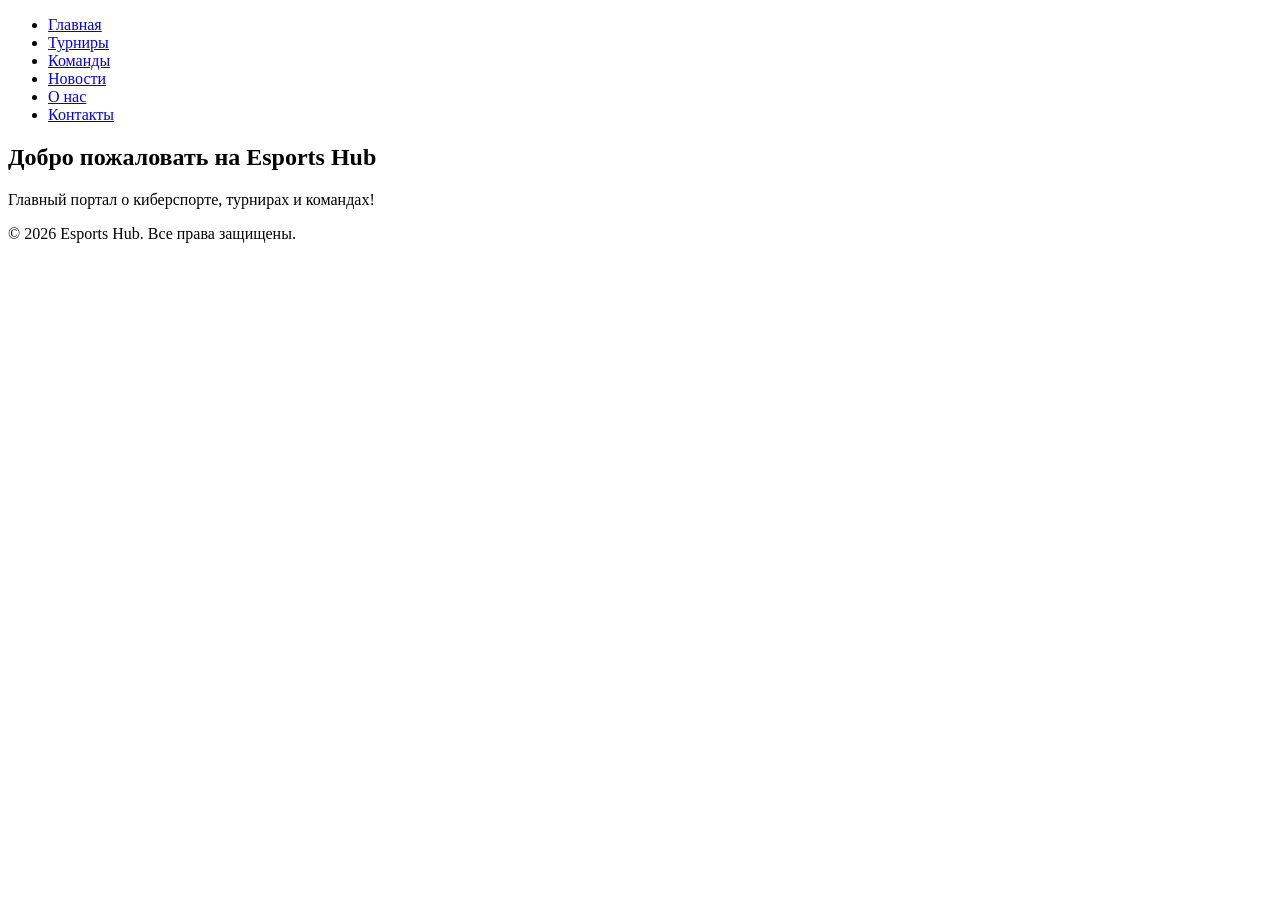
==== index.html @ 688182ea "Create initial index.html for Esports Hub Initial HTML structure for the Esports Hub website, includ" ====
<!DOCTYPE html>
<html lang="ru">
<head>
    <meta charset="UTF-8">
    <meta name="viewport" content="width=device-width, initial-scale=1.0">
    <title>Esports Hub - Главная</title>
    <link rel="stylesheet" href="css/style.css">
</head>
<body>
    <header>
        <nav>
            <ul>
                <li><a href="index.html">Главная</a></li>
                <li><a href="tournaments.html">Турниры</a></li>
                <li><a href="teams.html">Команды</a></li>
                <li><a href="news.html">Новости</a></li>
                <li><a href="about.html">О нас</a></li>
                <li><a href="contact.html">Контакты</a></li>
            </ul>
        </nav>
    </header>
    <main>
        <section class="hero">
            <h1>Добро пожаловать на Esports Hub</h1>
            <p>Главный портал о киберспорте, турнирах и командах!</p>
        </section>
    </main>
    <footer>
        <p>&copy; 2026 Esports Hub. Все права защищены.</p>
    </footer>
</body>
</html>
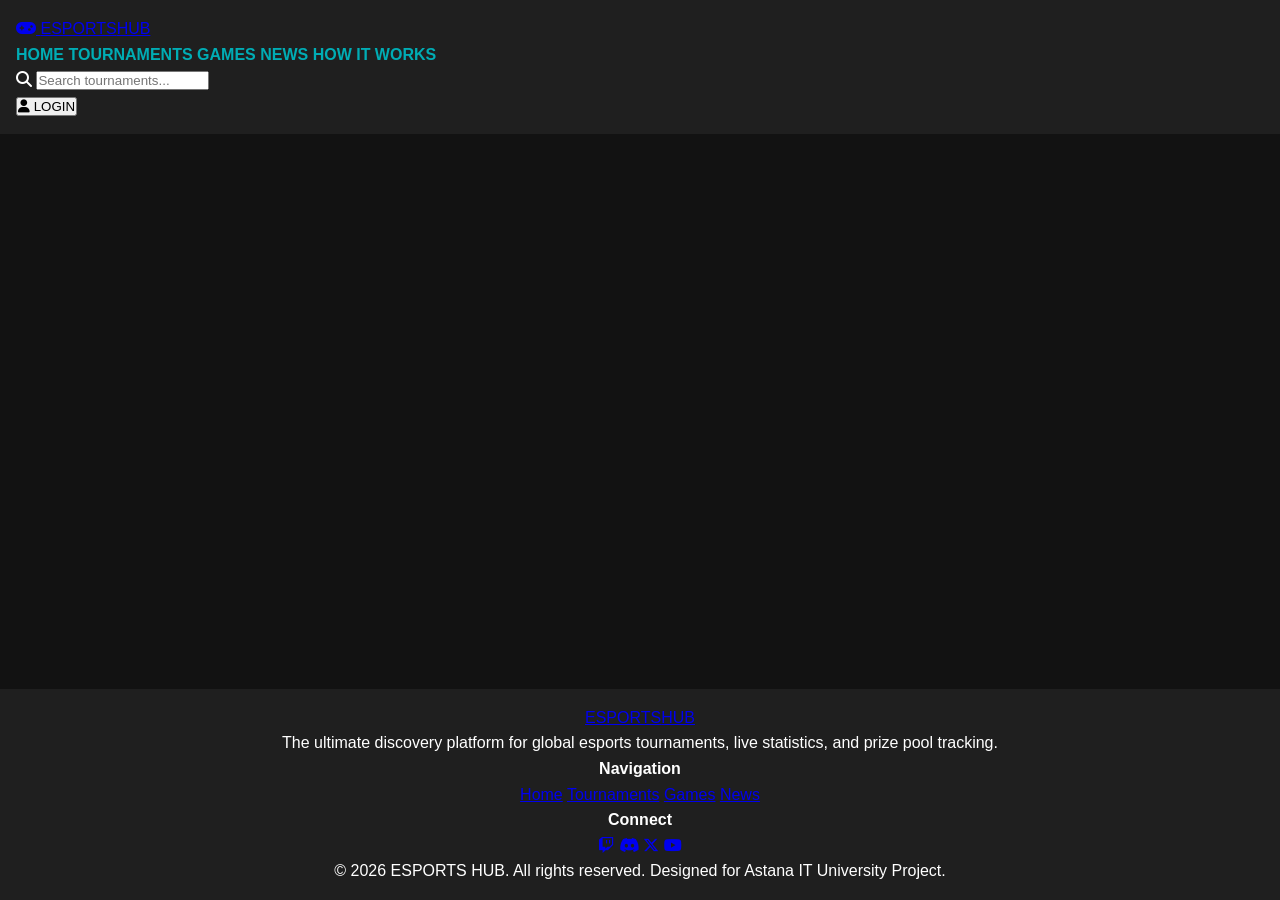
==== commit 4018bcfd: "Update index.html" ====
--- a/index.html
+++ b/index.html
@@ -1,32 +1,79 @@
 <!DOCTYPE html>
-<html lang="ru">
+<html lang="en">
 <head>
     <meta charset="UTF-8">
     <meta name="viewport" content="width=device-width, initial-scale=1.0">
-    <title>Esports Hub - Главная</title>
+    <title>ESPORTS HUB - Discover & Compete</title>
+    <!-- Font Awesome Icons -->
+    <link rel="stylesheet" href="https://cdnjs.cloudflare.com/ajax/libs/font-awesome/6.4.0/css/all.min.css">
+    <!-- Google Fonts -->
+    <link href="https://fonts.googleapis.com/css2?family=Orbitron:wght@600;800;900&family=Rajdhani:wght@500;600;700&family=Inter:wght@300;400;500;600;700&display=swap" rel="stylesheet">
     <link rel="stylesheet" href="css/style.css">
 </head>
 <body>
-    <header>
-        <nav>
-            <ul>
-                <li><a href="index.html">Главная</a></li>
-                <li><a href="tournaments.html">Турниры</a></li>
-                <li><a href="teams.html">Команды</a></li>
-                <li><a href="news.html">Новости</a></li>
-                <li><a href="about.html">О нас</a></li>
-                <li><a href="contact.html">Контакты</a></li>
-            </ul>
-        </nav>
+
+    <!-- STICKY NAVBAR -->
+    <header class="navbar">
+        <div class="nav-container">
+            <a href="#" class="logo" onclick="navigateTo('home')">
+                <span class="logo-icon"><i class="fa-solid fa-gamepad"></i></span>
+                <span class="logo-text">ESPORTS<span class="neon-text">HUB</span></span>
+            </a>
+            
+            <nav class="nav-links">
+                <a href="#" class="nav-item active" id="nav-home" onclick="navigateTo('home')">HOME</a>
+                <a href="#" class="nav-item" id="nav-tournaments" onclick="navigateTo('tournaments')">TOURNAMENTS</a>
+                <a href="#" class="nav-item" id="nav-games" onclick="navigateTo('games')">GAMES</a>
+                <a href="#" class="nav-item" id="nav-news" onclick="navigateTo('news')">NEWS</a>
+                <a href="#" class="nav-item" id="nav-howitworks" onclick="navigateTo('howitworks')">HOW IT WORKS</a>
+            </nav>
+
+            <div class="nav-actions">
+                <div class="search-box">
+                    <i class="fa-solid fa-magnifying-glass search-icon"></i>
+                    <input type="text" id="global-search" placeholder="Search tournaments..." oninput="handleGlobalSearch(this.value)">
+                </div>
+                <button class="btn btn-login"><i class="fa-solid fa-user"></i> LOGIN</button>
+            </div>
+        </div>
     </header>
-    <main>
-        <section class="hero">
-            <h1>Добро пожаловать на Esports Hub</h1>
-            <p>Главный портал о киберспорте, турнирах и командах!</p>
-        </section>
+
+    <!-- MAIN VIEW CONTAINER -->
+    <main id="app-view">
+        <!-- Content dynamically injected via main.js -->
     </main>
-    <footer>
-        <p>&copy; 2026 Esports Hub. Все права защищены.</p>
+
+    <!-- FOOTER -->
+    <footer class="footer">
+        <div class="footer-container">
+            <div class="footer-brand">
+                <a href="#" class="logo">
+                    <span class="logo-text">ESPORTS<span class="neon-text">HUB</span></span>
+                </a>
+                <p>The ultimate discovery platform for global esports tournaments, live statistics, and prize pool tracking.</p>
+            </div>
+            <div class="footer-links">
+                <h4>Navigation</h4>
+                <a href="#" onclick="navigateTo('home')">Home</a>
+                <a href="#" onclick="navigateTo('tournaments')">Tournaments</a>
+                <a href="#" onclick="navigateTo('games')">Games</a>
+                <a href="#" onclick="navigateTo('news')">News</a>
+            </div>
+            <div class="footer-socials">
+                <h4>Connect</h4>
+                <div class="social-icons">
+                    <a href="#"><i class="fa-brands fa-twitch"></i></a>
+                    <a href="#"><i class="fa-brands fa-discord"></i></a>
+                    <a href="#"><i class="fa-brands fa-x-twitter"></i></a>
+                    <a href="#"><i class="fa-brands fa-youtube"></i></a>
+                </div>
+            </div>
+        </div>
+        <div class="footer-bottom">
+            <p>&copy; 2026 ESPORTS HUB. All rights reserved. Designed for Astana IT University Project.</p>
+        </div>
     </footer>
+
+    <script src="js/main.js"></script>
 </body>
 </html>
--- a/css/style.css
+++ b/css/style.css
@@ -0,0 +1,65 @@
+* {
+    margin: 0;
+    padding: 0;
+    box-sizing: border-box;
+    font-family: Arial, sans-serif;
+}
+body {
+    background-color: #121212;
+    color: #ffffff;
+    line-height: 1.6;
+}
+header {
+    background-color: #1f1f1f;
+    padding: 1rem;
+}
+nav ul {
+    display: flex;
+    justify-content: center;
+    list-style: none;
+    gap: 20px;
+}
+nav a {
+    color: #00adb5;
+    text-decoration: none;
+    font-weight: bold;
+}
+nav a:hover {
+    color: #eee;
+}
+main {
+    padding: 2rem;
+    text-align: center;
+}
+.hero h1 {
+    font-size: 2.5rem;
+    margin-bottom: 1rem;
+}
+footer {
+    background-color: #1f1f1f;
+    text-align: center;
+    padding: 1rem;
+    position: fixed;
+    bottom: 0;
+    width: 100%;
+}
+table {
+    width: 80%;
+    margin: 20px auto;
+    border-collapse: collapse;
+}
+th, td {
+    border: 1px solid #333;
+    padding: 10px;
+    text-align: center;
+}
+th {
+    background-color: #00adb5;
+    color: #fff;
+}
+.team-img {
+    width: 100px;
+    height: 100px;
+    border-radius: 50%;
+    object-fit: cover;
+}
